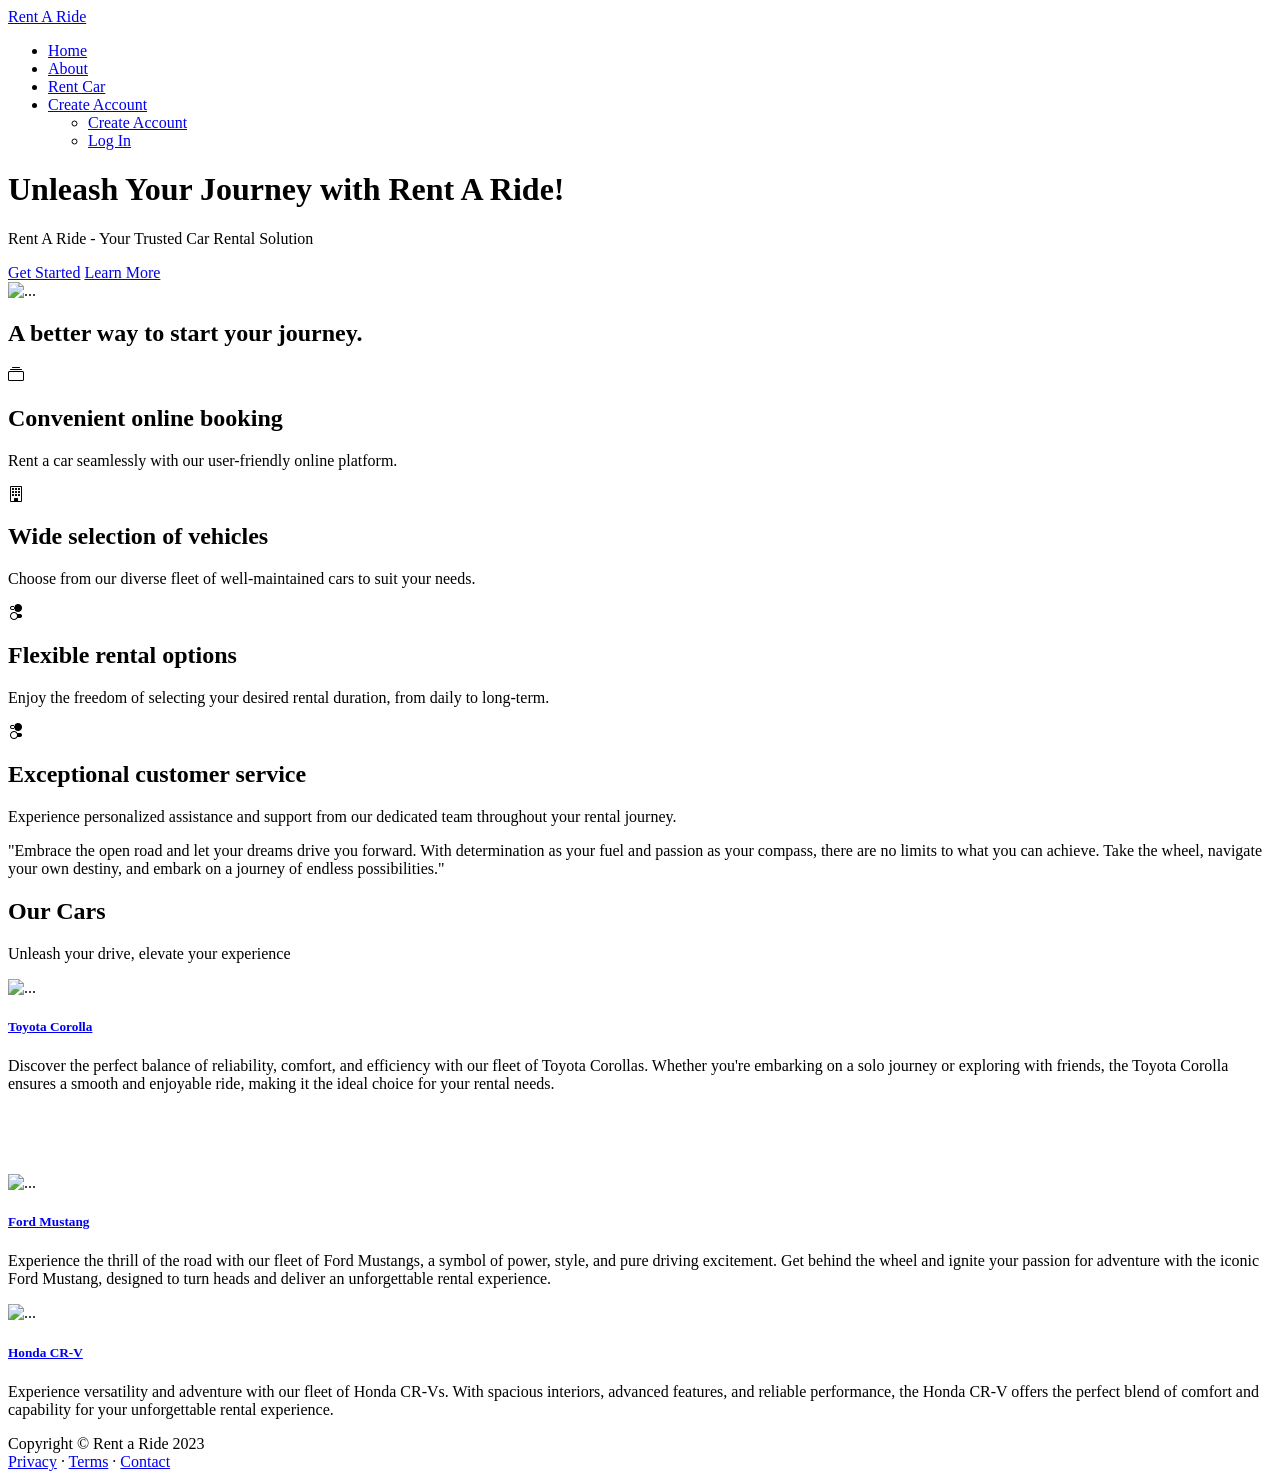
==== src/main/resources/templates/index.html @ 5ac91589 "Implemented basic home page." ====
<!DOCTYPE html>
<html lang="en" xmlns:th="http://www.thymeleaf.org">
    <head>
        <meta charset="utf-8" />
        <meta name="viewport" content="width=device-width, initial-scale=1, shrink-to-fit=no" />
        <meta name="description" content="" />
        <meta name="author" content="" />
        <title>Rent A Ride</title>

        <link rel="icon" type="image/x-icon" th:href="@{/assets/rentARide.png.ico}" />
        <link rel="icon" type="image/png" th:href="@{/assets/rentARide.png}" />
        <link rel="icon" type="image/svg+xml" th:href="@{/assets/rentARide.png.svg}" />
        <link href="https://cdn.jsdelivr.net/npm/bootstrap-icons@1.5.0/font/bootstrap-icons.css" rel="stylesheet" />
        <link rel="stylesheet" type="text/css" th:href="@{/css/style.css}" />
    </head>

    <body class="d-flex flex-column h-100">
        <main class="flex-shrink-0">

            <nav class="navbar navbar-expand-lg navbar-dark bg-dark">
                <div class="container px-5">
                    <a class="navbar-brand" href="index.html">Rent A Ride</a>

                    <div class="collapse navbar-collapse" id="navbarSupportedContent">
                        <ul class="navbar-nav ms-auto mb-2 mb-lg-0">
                            <li class="nav-item"><a class="nav-link" href="index.html">Home</a></li>
                            <!----><li class="nav-item"><a class="nav-link" href="about.html">About</a></li>
                            <!----><li class="nav-item"><a class="nav-link" href="rent.html">Rent Car</a></li>

                            <li class="nav-item dropdown">
                                <a class="nav-link dropdown-toggle" id="navbarDropdownLogIn" href="#" role="button" data-bs-toggle="dropdown" aria-expanded="false">Create Account</a>
                                <ul class="dropdown-menu dropdown-menu-end" aria-labelledby="navbarDropdownBlog">
                                    <!----><li><a class="dropdown-item" href="createAccount.html">Create Account</a></li>
                                    <!----><li><a class="dropdown-item" href="logIn.html">Log In</a></li>
                                </ul>
                            </li>
                        </ul>
                    </div>
                </div>
            </nav>

            <header class="bg-dark py-5">
                <div class="container px-5">
                    <div class="row gx-5 align-items-center justify-content-center">
                        <div class="col-lg-8 col-xl-7 col-xxl-6">
                            <div class="my-5 text-center text-xl-start">
                                <h1 class="display-5 fw-bolder text-white mb-2">Unleash Your Journey with Rent A Ride!</h1>
                                <p class="lead fw-normal text-white-50 mb-4">Rent A Ride - Your Trusted Car Rental Solution</p>
                                <div class="d-grid gap-3 d-sm-flex justify-content-sm-center justify-content-xl-start">
                                    <a class="btn btn-primary btn-lg px-4 me-sm-3" href="#features">Get Started</a>
                                    <!----><a class="btn btn-outline-light btn-lg px-4" href="#!">Learn More</a>
                                </div>
                            </div>
                        </div>
                        <div class="col-xl-5 col-xxl-6 d-none d-xl-block text-center"><img class="img-fluid rounded-3 my-5" th:src="@{/assets/homepage/bugattiChiron.jpg}" alt="..." /></div>
                    </div>
                </div>
            </header>

            <section class="py-5" id="features">
                <div class="container px-5 my-5">
                    <div class="row gx-5">
                        <div class="col-lg-4 mb-5 mb-lg-0"><h2 class="fw-bolder mb-0">A better way to start your journey.</h2></div>
                        <div class="col-lg-8">
                            <div class="row gx-5 row-cols-1 row-cols-md-2">
                                <div class="col mb-5 h-100">
                                    <div class="feature bg-primary bg-gradient text-white rounded-3 mb-3"><i class="bi bi-collection"></i></div>
                                    <h2 class="h5">Convenient online booking</h2>
                                    <p class="mb-0">Rent a car seamlessly with our user-friendly online platform.</p>
                                </div>
                                <div class="col mb-5 h-100">
                                    <div class="feature bg-primary bg-gradient text-white rounded-3 mb-3"><i class="bi bi-building"></i></div>
                                    <h2 class="h5">Wide selection of vehicles</h2>
                                    <p class="mb-0">Choose from our diverse fleet of well-maintained cars to suit your needs.</p>
                                </div>
                                <div class="col mb-5 mb-md-0 h-100">
                                    <div class="feature bg-primary bg-gradient text-white rounded-3 mb-3"><i class="bi bi-toggles2"></i></div>
                                    <h2 class="h5">Flexible rental options</h2>
                                    <p class="mb-0">Enjoy the freedom of selecting your desired rental duration, from daily to long-term.</p>
                                </div>
                                <div class="col h-100">
                                    <div class="feature bg-primary bg-gradient text-white rounded-3 mb-3"><i class="bi bi-toggles2"></i></div>
                                    <h2 class="h5">Exceptional customer service</h2>
                                    <p class="mb-0">Experience personalized assistance and support from our dedicated team throughout your rental journey.</p>
                                </div>
                            </div>
                        </div>
                    </div>
                </div>
            </section>

            <div class="py-5 bg-light">
                <div class="container px-5 my-5">
                    <div class="row gx-5 justify-content-center">
                        <div class="col-lg-10 col-xl-7">
                            <div class="text-center">
                                <div class="fs-4 mb-4 fst-italic">"Embrace the open road and let your dreams drive you forward. With determination as your fuel and passion as your compass, there are no limits to what you can achieve. Take the wheel, navigate your own destiny, and embark on a journey of endless possibilities."</div>
                                <div class="d-flex align-items-center justify-content-center">
                                </div>
                            </div>
                        </div>
                    </div>
                </div>
            </div>

            <section class="py-5">
                <div class="container px-5 my-5">
                    <div class="row gx-5 justify-content-center">
                        <div class="col-lg-8 col-xl-6">
                            <div class="text-center">
                                <h2 class="fw-bolder">Our Cars</h2>
                                <p class="lead fw-normal text-muted mb-5">Unleash your drive, elevate your experience</p>
                            </div>
                        </div>
                    </div>
                    <div class="row gx-5">
                        <div class="col-lg-4 mb-5">
                            <div class="card h-100 shadow border-0">
                                <img class="card-img-top" th:src="@{/assets/homepage/toyotaCorolla.png}" alt="..." />
                                <div class="card-body p-4">
                                    <!----><a class="text-decoration-none link-dark stretched-link" href="#!"><h5 class="card-title mb-3">Toyota Corolla</h5></a>
                                    <p class="card-text mb-0">Discover the perfect balance of reliability, comfort, and efficiency with our fleet of Toyota Corollas. Whether you're embarking on a solo journey or exploring with friends, the Toyota Corolla ensures a smooth and enjoyable ride, making it the ideal choice for your rental needs.</p>
                                </div>
                            </div>
                        </div>
                        <div class="col-lg-4 mb-5">
                            <div class="card h-100 shadow border-0">
                                <img style="margin-top:65px;" class="card-img-top" th:src="@{/assets/homepage/fordMustang.jpg}" alt="..." />
                                <div class="card-body p-4">
                                    <!----><a class="text-decoration-none link-dark stretched-link" href="#!"><h5 class="card-title mb-3">Ford Mustang</h5></a>
                                    <p class="card-text mb-0">Experience the thrill of the road with our fleet of Ford Mustangs, a symbol of power, style, and pure driving excitement. Get behind the wheel and ignite your passion for adventure with the iconic Ford Mustang, designed to turn heads and deliver an unforgettable rental experience.</p>
                                </div>
                            </div>
                        </div>
                        <div class="col-lg-4 mb-5">
                            <div class="card h-100 shadow border-0">
                                <img class="card-img-top" th:src="@{/assets/homepage/hondaCR-V.png}" alt="..." />
                                <div class="card-body p-4">
                                    <!----><a class="text-decoration-none link-dark stretched-link" href="#!"><h5 class="card-title mb-3">Honda CR-V</h5></a>
                                    <p class="card-text mb-0">Experience versatility and adventure with our fleet of Honda CR-Vs. With spacious interiors, advanced features, and reliable performance, the Honda CR-V offers the perfect blend of comfort and capability for your unforgettable rental experience.</p>
                                </div>
                            </div>
                        </div>
                    </div>
                </div>
            </section>
        </main>

        <footer class="bg-dark py-4 mt-auto">
            <div class="container px-5">
                <div class="row align-items-center justify-content-between flex-column flex-sm-row">
                    <div class="col-auto"><div class="small m-0 text-white">Copyright &copy; Rent a Ride 2023</div></div>
                    <div class="col-auto">
                        <!----><a class="link-light small" href="#!">Privacy</a>
                        <span class="text-white mx-1">&middot;</span>
                        <!----><a class="link-light small" href="#!">Terms</a>
                        <span class="text-white mx-1">&middot;</span>
                        <!----><a class="link-light small" href="#!">Contact</a>
                    </div>
                </div>
            </div>
        </footer>
    </body>
</html>
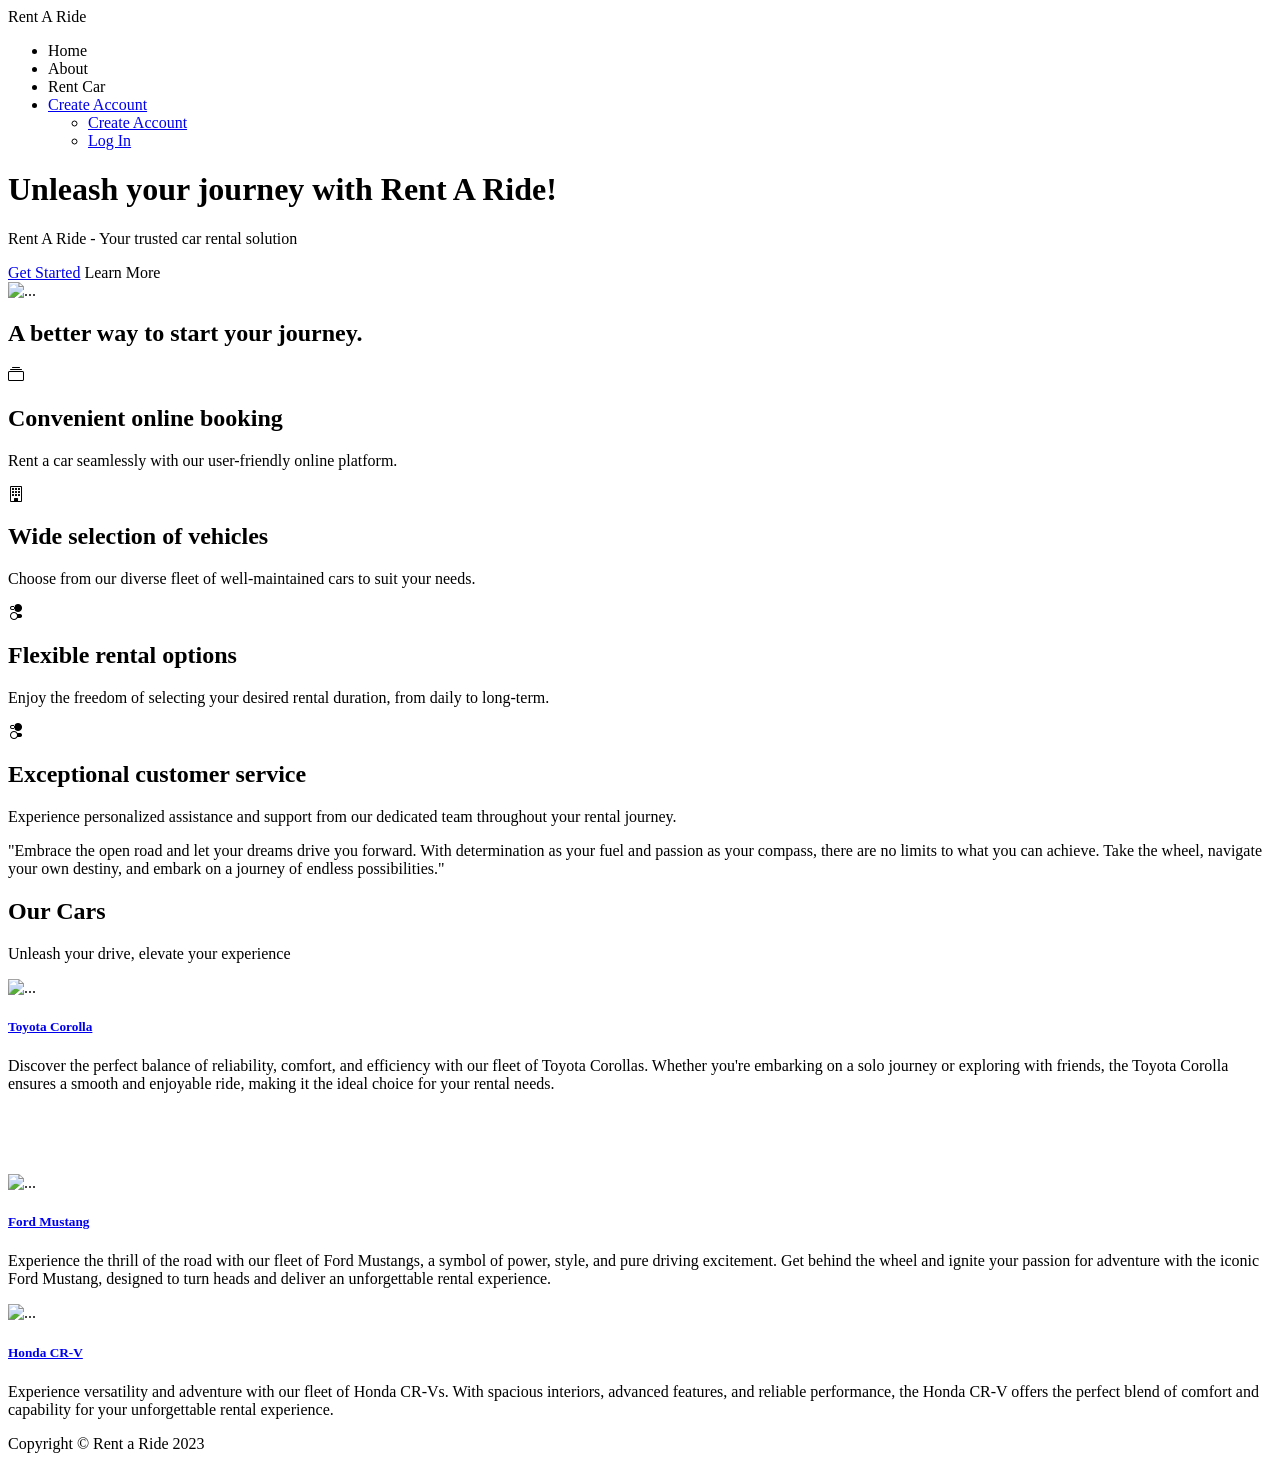
==== commit 08dc2776: "Added about and rent web pages. Implemented controller for each page." ====
--- a/src/main/resources/templates/index.html
+++ b/src/main/resources/templates/index.html
@@ -12,6 +12,8 @@
         <link rel="icon" type="image/svg+xml" th:href="@{/assets/rentARide.png.svg}" />
         <link href="https://cdn.jsdelivr.net/npm/bootstrap-icons@1.5.0/font/bootstrap-icons.css" rel="stylesheet" />
         <link rel="stylesheet" type="text/css" th:href="@{/css/style.css}" />
+
+        <script src="https://cdn.jsdelivr.net/npm/bootstrap@5.2.3/dist/js/bootstrap.bundle.min.js"></script>
     </head>
 
     <body class="d-flex flex-column h-100">
@@ -19,13 +21,13 @@
 
             <nav class="navbar navbar-expand-lg navbar-dark bg-dark">
                 <div class="container px-5">
-                    <a class="navbar-brand" href="index.html">Rent A Ride</a>
+                    <a class="navbar-brand" th:href="@{/home}">Rent A Ride</a>
 
                     <div class="collapse navbar-collapse" id="navbarSupportedContent">
                         <ul class="navbar-nav ms-auto mb-2 mb-lg-0">
-                            <li class="nav-item"><a class="nav-link" href="index.html">Home</a></li>
-                            <!----><li class="nav-item"><a class="nav-link" href="about.html">About</a></li>
-                            <!----><li class="nav-item"><a class="nav-link" href="rent.html">Rent Car</a></li>
+                            <li class="nav-item"><a class="nav-link" th:href="@{/home}">Home</a></li>
+                            <li class="nav-item"><a class="nav-link" th:href="@{/about}">About</a></li>
+                            <li class="nav-item"><a class="nav-link" th:href="@{/rent}">Rent Car</a></li>
 
                             <li class="nav-item dropdown">
                                 <a class="nav-link dropdown-toggle" id="navbarDropdownLogIn" href="#" role="button" data-bs-toggle="dropdown" aria-expanded="false">Create Account</a>
@@ -44,11 +46,11 @@
                     <div class="row gx-5 align-items-center justify-content-center">
                         <div class="col-lg-8 col-xl-7 col-xxl-6">
                             <div class="my-5 text-center text-xl-start">
-                                <h1 class="display-5 fw-bolder text-white mb-2">Unleash Your Journey with Rent A Ride!</h1>
-                                <p class="lead fw-normal text-white-50 mb-4">Rent A Ride - Your Trusted Car Rental Solution</p>
+                                <h1 class="display-5 fw-bolder text-white mb-2">Unleash your journey with Rent A Ride!</h1>
+                                <p class="lead fw-normal text-white-50 mb-4">Rent A Ride - Your trusted car rental solution</p>
                                 <div class="d-grid gap-3 d-sm-flex justify-content-sm-center justify-content-xl-start">
                                     <a class="btn btn-primary btn-lg px-4 me-sm-3" href="#features">Get Started</a>
-                                    <!----><a class="btn btn-outline-light btn-lg px-4" href="#!">Learn More</a>
+                                    <a class="btn btn-outline-light btn-lg px-4" th:href="@{/about}">Learn More</a>
                                 </div>
                             </div>
                         </div>
@@ -146,19 +148,8 @@
             </section>
         </main>
 
-        <footer class="bg-dark py-4 mt-auto">
-            <div class="container px-5">
-                <div class="row align-items-center justify-content-between flex-column flex-sm-row">
-                    <div class="col-auto"><div class="small m-0 text-white">Copyright &copy; Rent a Ride 2023</div></div>
-                    <div class="col-auto">
-                        <!----><a class="link-light small" href="#!">Privacy</a>
-                        <span class="text-white mx-1">&middot;</span>
-                        <!----><a class="link-light small" href="#!">Terms</a>
-                        <span class="text-white mx-1">&middot;</span>
-                        <!----><a class="link-light small" href="#!">Contact</a>
-                    </div>
-                </div>
-            </div>
+        <footer class="py-5 bg-dark">
+            <div class="container"><p class="m-0 text-left text-white">Copyright &copy; Rent a Ride 2023</p></div>
         </footer>
     </body>
 </html>
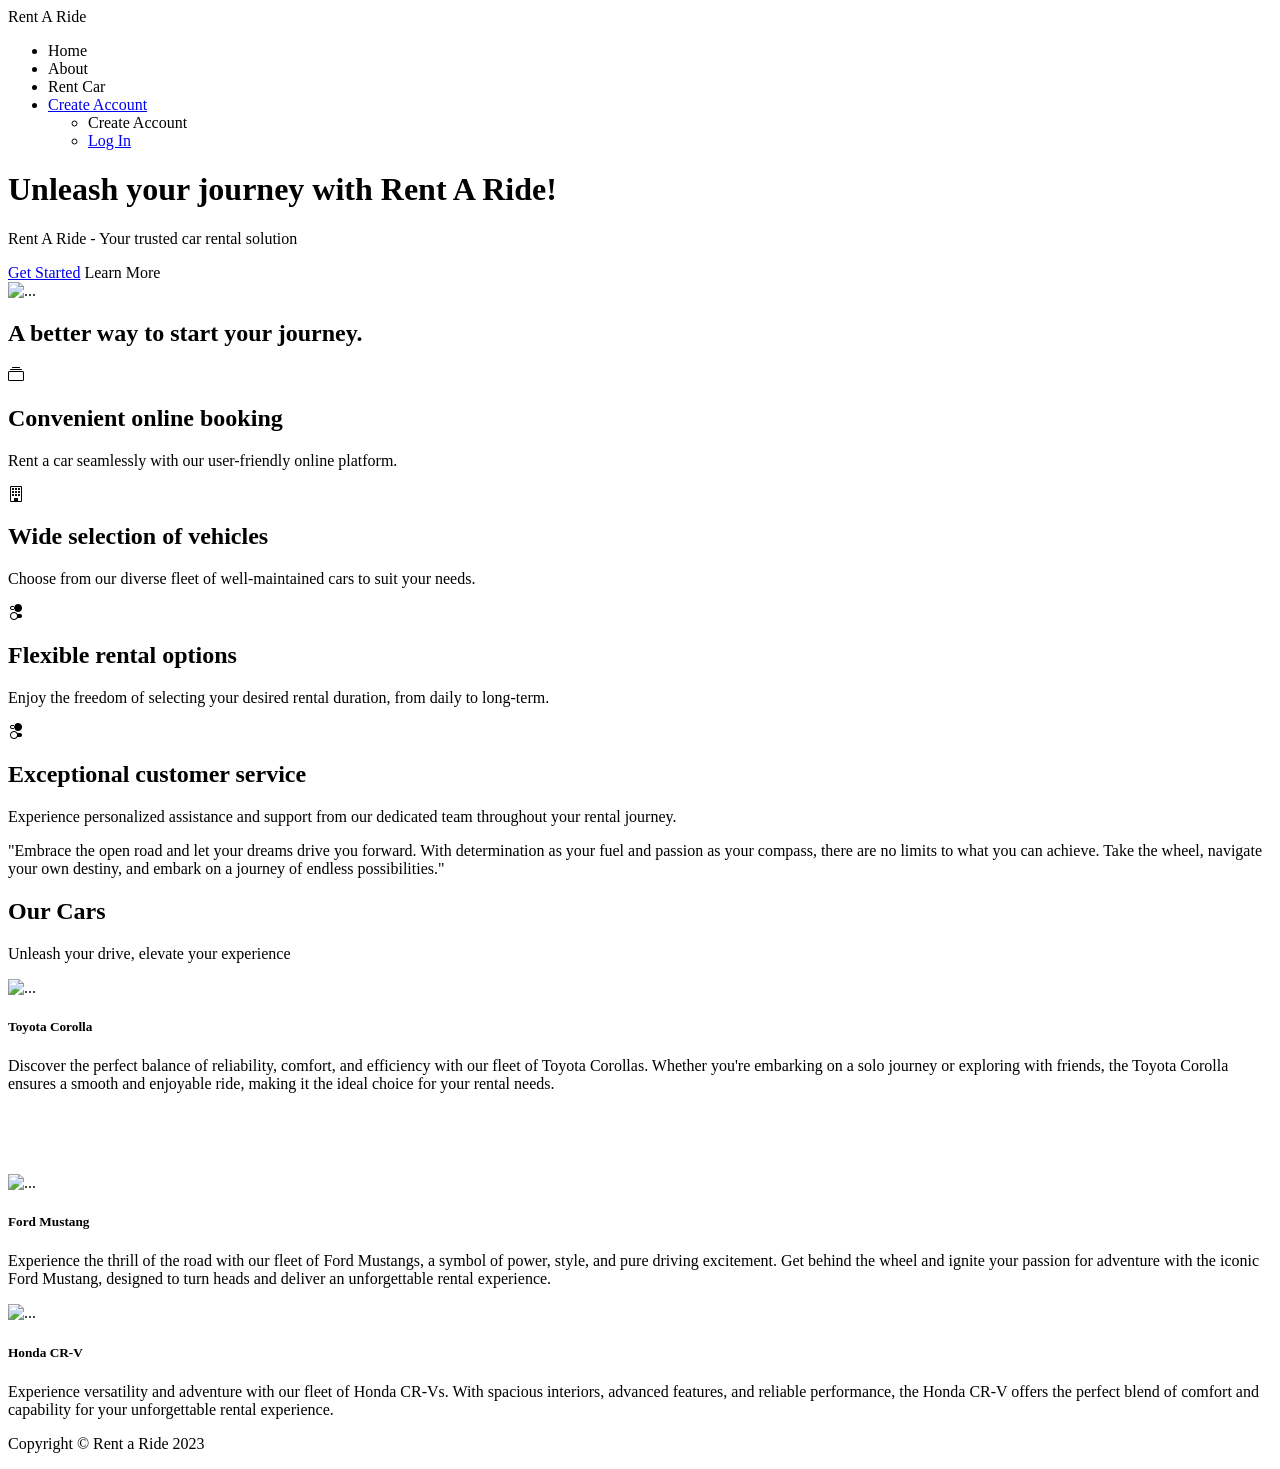
==== commit 8602bf24: "Added register web page. Implemented controller for it. Did some changes." ====
--- a/src/main/resources/templates/index.html
+++ b/src/main/resources/templates/index.html
@@ -32,7 +32,7 @@
                             <li class="nav-item dropdown">
                                 <a class="nav-link dropdown-toggle" id="navbarDropdownLogIn" href="#" role="button" data-bs-toggle="dropdown" aria-expanded="false">Create Account</a>
                                 <ul class="dropdown-menu dropdown-menu-end" aria-labelledby="navbarDropdownBlog">
-                                    <!----><li><a class="dropdown-item" href="createAccount.html">Create Account</a></li>
+                                    <li><a class="dropdown-item" th:href="@{/register}">Create Account</a></li>
                                     <!----><li><a class="dropdown-item" href="logIn.html">Log In</a></li>
                                 </ul>
                             </li>
@@ -120,7 +120,7 @@
                             <div class="card h-100 shadow border-0">
                                 <img class="card-img-top" th:src="@{/assets/homepage/toyotaCorolla.png}" alt="..." />
                                 <div class="card-body p-4">
-                                    <!----><a class="text-decoration-none link-dark stretched-link" href="#!"><h5 class="card-title mb-3">Toyota Corolla</h5></a>
+                                    <a class="text-decoration-none link-dark stretched-link" th:href="@{/rent}"><h5 class="card-title mb-3">Toyota Corolla</h5></a>
                                     <p class="card-text mb-0">Discover the perfect balance of reliability, comfort, and efficiency with our fleet of Toyota Corollas. Whether you're embarking on a solo journey or exploring with friends, the Toyota Corolla ensures a smooth and enjoyable ride, making it the ideal choice for your rental needs.</p>
                                 </div>
                             </div>
@@ -129,7 +129,7 @@
                             <div class="card h-100 shadow border-0">
                                 <img style="margin-top:65px;" class="card-img-top" th:src="@{/assets/homepage/fordMustang.jpg}" alt="..." />
                                 <div class="card-body p-4">
-                                    <!----><a class="text-decoration-none link-dark stretched-link" href="#!"><h5 class="card-title mb-3">Ford Mustang</h5></a>
+                                    <a class="text-decoration-none link-dark stretched-link" th:href="@{/rent}"><h5 class="card-title mb-3">Ford Mustang</h5></a>
                                     <p class="card-text mb-0">Experience the thrill of the road with our fleet of Ford Mustangs, a symbol of power, style, and pure driving excitement. Get behind the wheel and ignite your passion for adventure with the iconic Ford Mustang, designed to turn heads and deliver an unforgettable rental experience.</p>
                                 </div>
                             </div>
@@ -138,7 +138,7 @@
                             <div class="card h-100 shadow border-0">
                                 <img class="card-img-top" th:src="@{/assets/homepage/hondaCR-V.png}" alt="..." />
                                 <div class="card-body p-4">
-                                    <!----><a class="text-decoration-none link-dark stretched-link" href="#!"><h5 class="card-title mb-3">Honda CR-V</h5></a>
+                                    <a class="text-decoration-none link-dark stretched-link" th:href="@{/rent}"><h5 class="card-title mb-3">Honda CR-V</h5></a>
                                     <p class="card-text mb-0">Experience versatility and adventure with our fleet of Honda CR-Vs. With spacious interiors, advanced features, and reliable performance, the Honda CR-V offers the perfect blend of comfort and capability for your unforgettable rental experience.</p>
                                 </div>
                             </div>
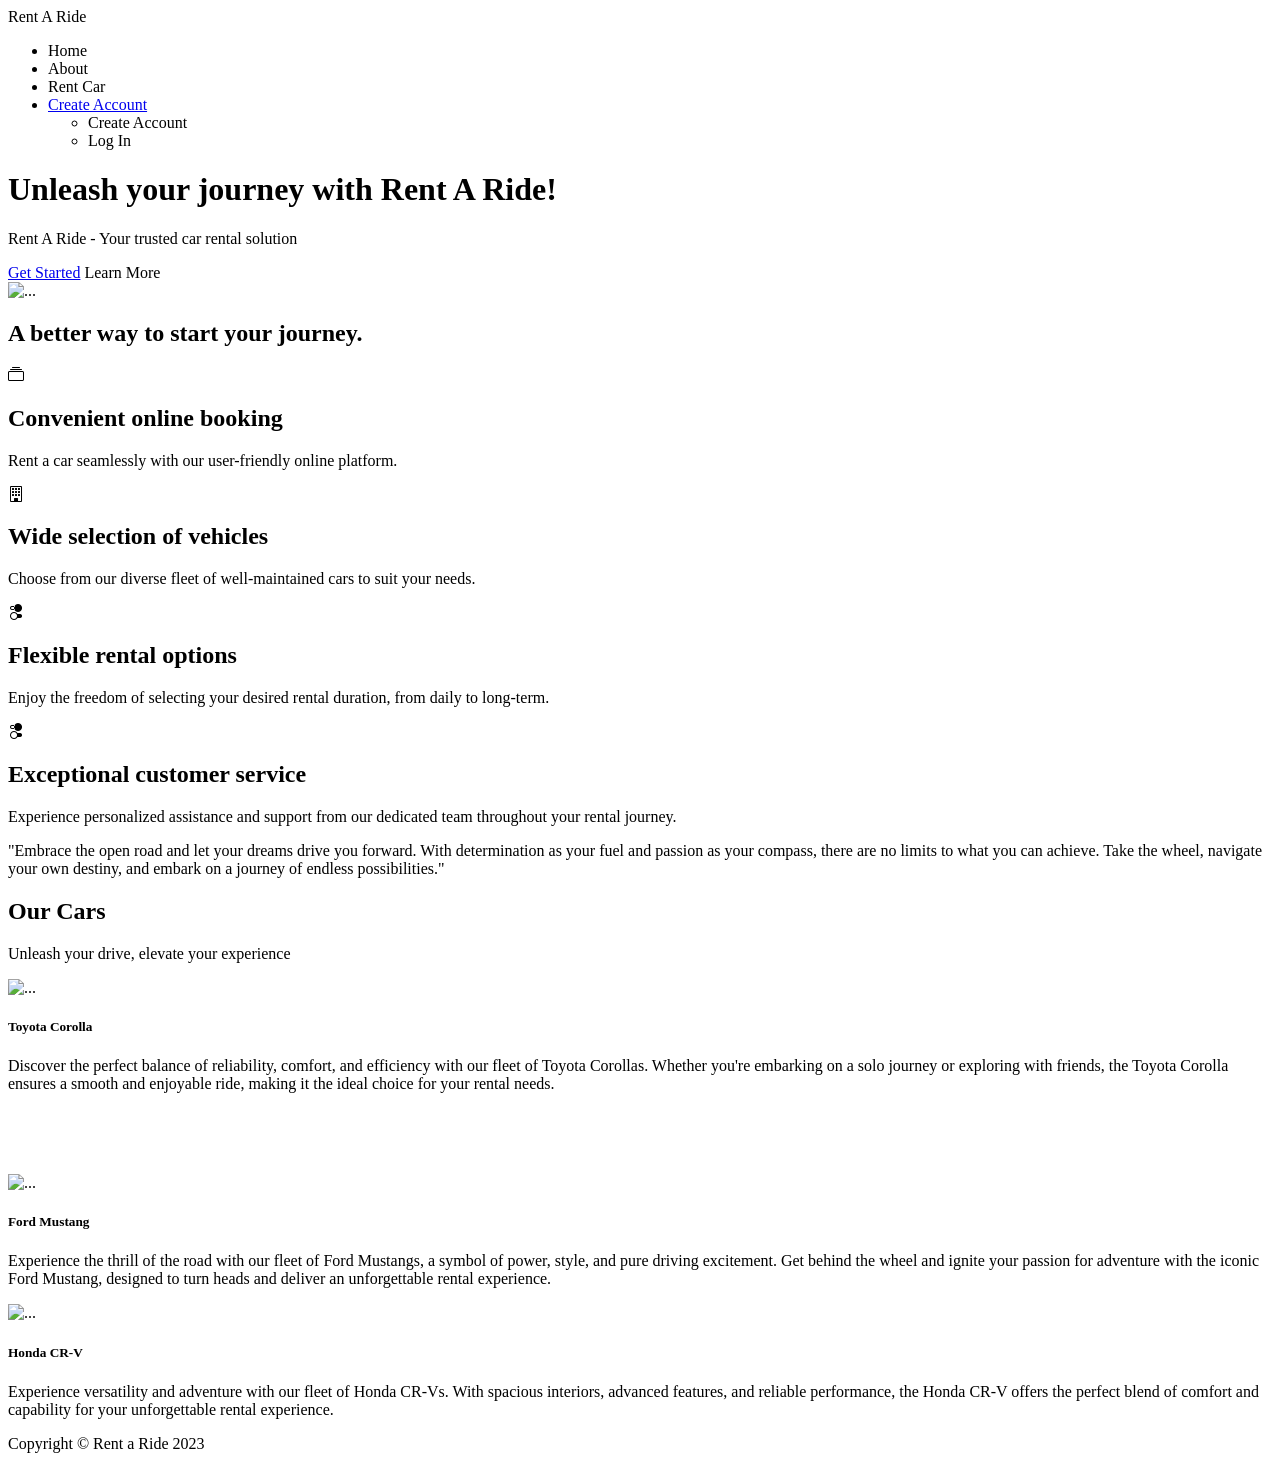
==== commit baa78f43: "Added login web page. Implemented controller for it. Finished main front development." ====
--- a/src/main/resources/templates/index.html
+++ b/src/main/resources/templates/index.html
@@ -7,9 +7,9 @@
         <meta name="author" content="" />
         <title>Rent A Ride</title>
 
-        <link rel="icon" type="image/x-icon" th:href="@{/assets/rentARide.png.ico}" />
-        <link rel="icon" type="image/png" th:href="@{/assets/rentARide.png}" />
-        <link rel="icon" type="image/svg+xml" th:href="@{/assets/rentARide.png.svg}" />
+        <link rel="icon" type="image/x-icon" th:href="@{/images/rentARide.png.ico}" />
+        <link rel="icon" type="image/png" th:href="@{/images/rentARide.png}" />
+        <link rel="icon" type="image/svg+xml" th:href="@{/images/rentARide.png.svg}" />
         <link href="https://cdn.jsdelivr.net/npm/bootstrap-icons@1.5.0/font/bootstrap-icons.css" rel="stylesheet" />
         <link rel="stylesheet" type="text/css" th:href="@{/css/style.css}" />
 
@@ -33,7 +33,7 @@
                                 <a class="nav-link dropdown-toggle" id="navbarDropdownLogIn" href="#" role="button" data-bs-toggle="dropdown" aria-expanded="false">Create Account</a>
                                 <ul class="dropdown-menu dropdown-menu-end" aria-labelledby="navbarDropdownBlog">
                                     <li><a class="dropdown-item" th:href="@{/register}">Create Account</a></li>
-                                    <!----><li><a class="dropdown-item" href="logIn.html">Log In</a></li>
+                                    <li><a class="dropdown-item" th:href="@{/login}">Log In</a></li>
                                 </ul>
                             </li>
                         </ul>
@@ -54,7 +54,7 @@
                                 </div>
                             </div>
                         </div>
-                        <div class="col-xl-5 col-xxl-6 d-none d-xl-block text-center"><img class="img-fluid rounded-3 my-5" th:src="@{/assets/homepage/bugattiChiron.jpg}" alt="..." /></div>
+                        <div class="col-xl-5 col-xxl-6 d-none d-xl-block text-center"><img class="img-fluid rounded-3 my-5" th:src="@{/images/homepage/bugattiChiron.jpg}" alt="..." /></div>
                     </div>
                 </div>
             </header>
@@ -118,7 +118,7 @@
                     <div class="row gx-5">
                         <div class="col-lg-4 mb-5">
                             <div class="card h-100 shadow border-0">
-                                <img class="card-img-top" th:src="@{/assets/homepage/toyotaCorolla.png}" alt="..." />
+                                <img class="card-img-top" th:src="@{/images/homepage/toyotaCorolla.png}" alt="..." />
                                 <div class="card-body p-4">
                                     <a class="text-decoration-none link-dark stretched-link" th:href="@{/rent}"><h5 class="card-title mb-3">Toyota Corolla</h5></a>
                                     <p class="card-text mb-0">Discover the perfect balance of reliability, comfort, and efficiency with our fleet of Toyota Corollas. Whether you're embarking on a solo journey or exploring with friends, the Toyota Corolla ensures a smooth and enjoyable ride, making it the ideal choice for your rental needs.</p>
@@ -127,7 +127,7 @@
                         </div>
                         <div class="col-lg-4 mb-5">
                             <div class="card h-100 shadow border-0">
-                                <img style="margin-top:65px;" class="card-img-top" th:src="@{/assets/homepage/fordMustang.jpg}" alt="..." />
+                                <img style="margin-top:65px;" class="card-img-top" th:src="@{/images/homepage/fordMustang.jpg}" alt="..." />
                                 <div class="card-body p-4">
                                     <a class="text-decoration-none link-dark stretched-link" th:href="@{/rent}"><h5 class="card-title mb-3">Ford Mustang</h5></a>
                                     <p class="card-text mb-0">Experience the thrill of the road with our fleet of Ford Mustangs, a symbol of power, style, and pure driving excitement. Get behind the wheel and ignite your passion for adventure with the iconic Ford Mustang, designed to turn heads and deliver an unforgettable rental experience.</p>
@@ -136,7 +136,7 @@
                         </div>
                         <div class="col-lg-4 mb-5">
                             <div class="card h-100 shadow border-0">
-                                <img class="card-img-top" th:src="@{/assets/homepage/hondaCR-V.png}" alt="..." />
+                                <img class="card-img-top" th:src="@{/images/homepage/hondaCR-V.png}" alt="..." />
                                 <div class="card-body p-4">
                                     <a class="text-decoration-none link-dark stretched-link" th:href="@{/rent}"><h5 class="card-title mb-3">Honda CR-V</h5></a>
                                     <p class="card-text mb-0">Experience versatility and adventure with our fleet of Honda CR-Vs. With spacious interiors, advanced features, and reliable performance, the Honda CR-V offers the perfect blend of comfort and capability for your unforgettable rental experience.</p>
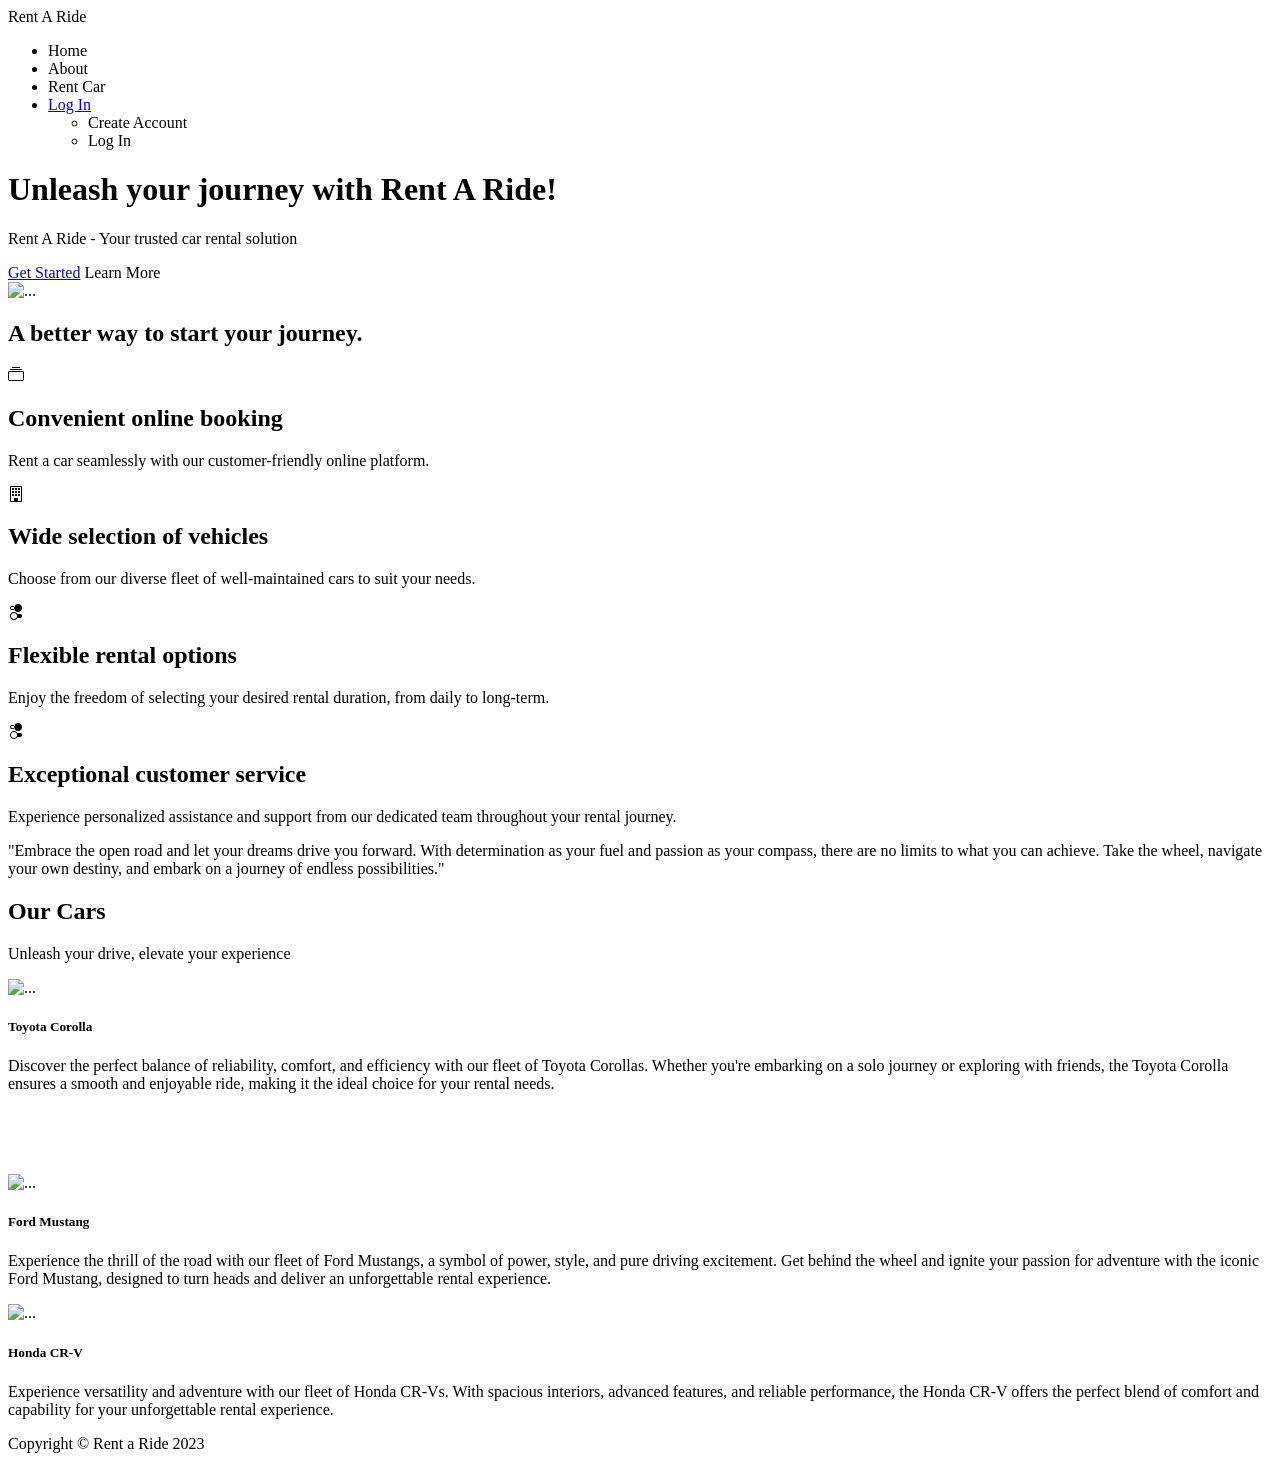
==== commit 8b5f5136: "Temporary commit for intermediary register." ====
--- a/src/main/resources/templates/index.html
+++ b/src/main/resources/templates/index.html
@@ -30,7 +30,7 @@
                             <li class="nav-item"><a class="nav-link" th:href="@{/rent}">Rent Car</a></li>
 
                             <li class="nav-item dropdown">
-                                <a class="nav-link dropdown-toggle" id="navbarDropdownLogIn" href="#" role="button" data-bs-toggle="dropdown" aria-expanded="false">Create Account</a>
+                                <a class="nav-link dropdown-toggle" id="navbarDropdownLogIn" href="#" role="button" data-bs-toggle="dropdown" aria-expanded="false">Log In</a>
                                 <ul class="dropdown-menu dropdown-menu-end" aria-labelledby="navbarDropdownBlog">
                                     <li><a class="dropdown-item" th:href="@{/register}">Create Account</a></li>
                                     <li><a class="dropdown-item" th:href="@{/login}">Log In</a></li>
@@ -68,7 +68,7 @@
                                 <div class="col mb-5 h-100">
                                     <div class="feature bg-primary bg-gradient text-white rounded-3 mb-3"><i class="bi bi-collection"></i></div>
                                     <h2 class="h5">Convenient online booking</h2>
-                                    <p class="mb-0">Rent a car seamlessly with our user-friendly online platform.</p>
+                                    <p class="mb-0">Rent a car seamlessly with our customer-friendly online platform.</p>
                                 </div>
                                 <div class="col mb-5 h-100">
                                     <div class="feature bg-primary bg-gradient text-white rounded-3 mb-3"><i class="bi bi-building"></i></div>
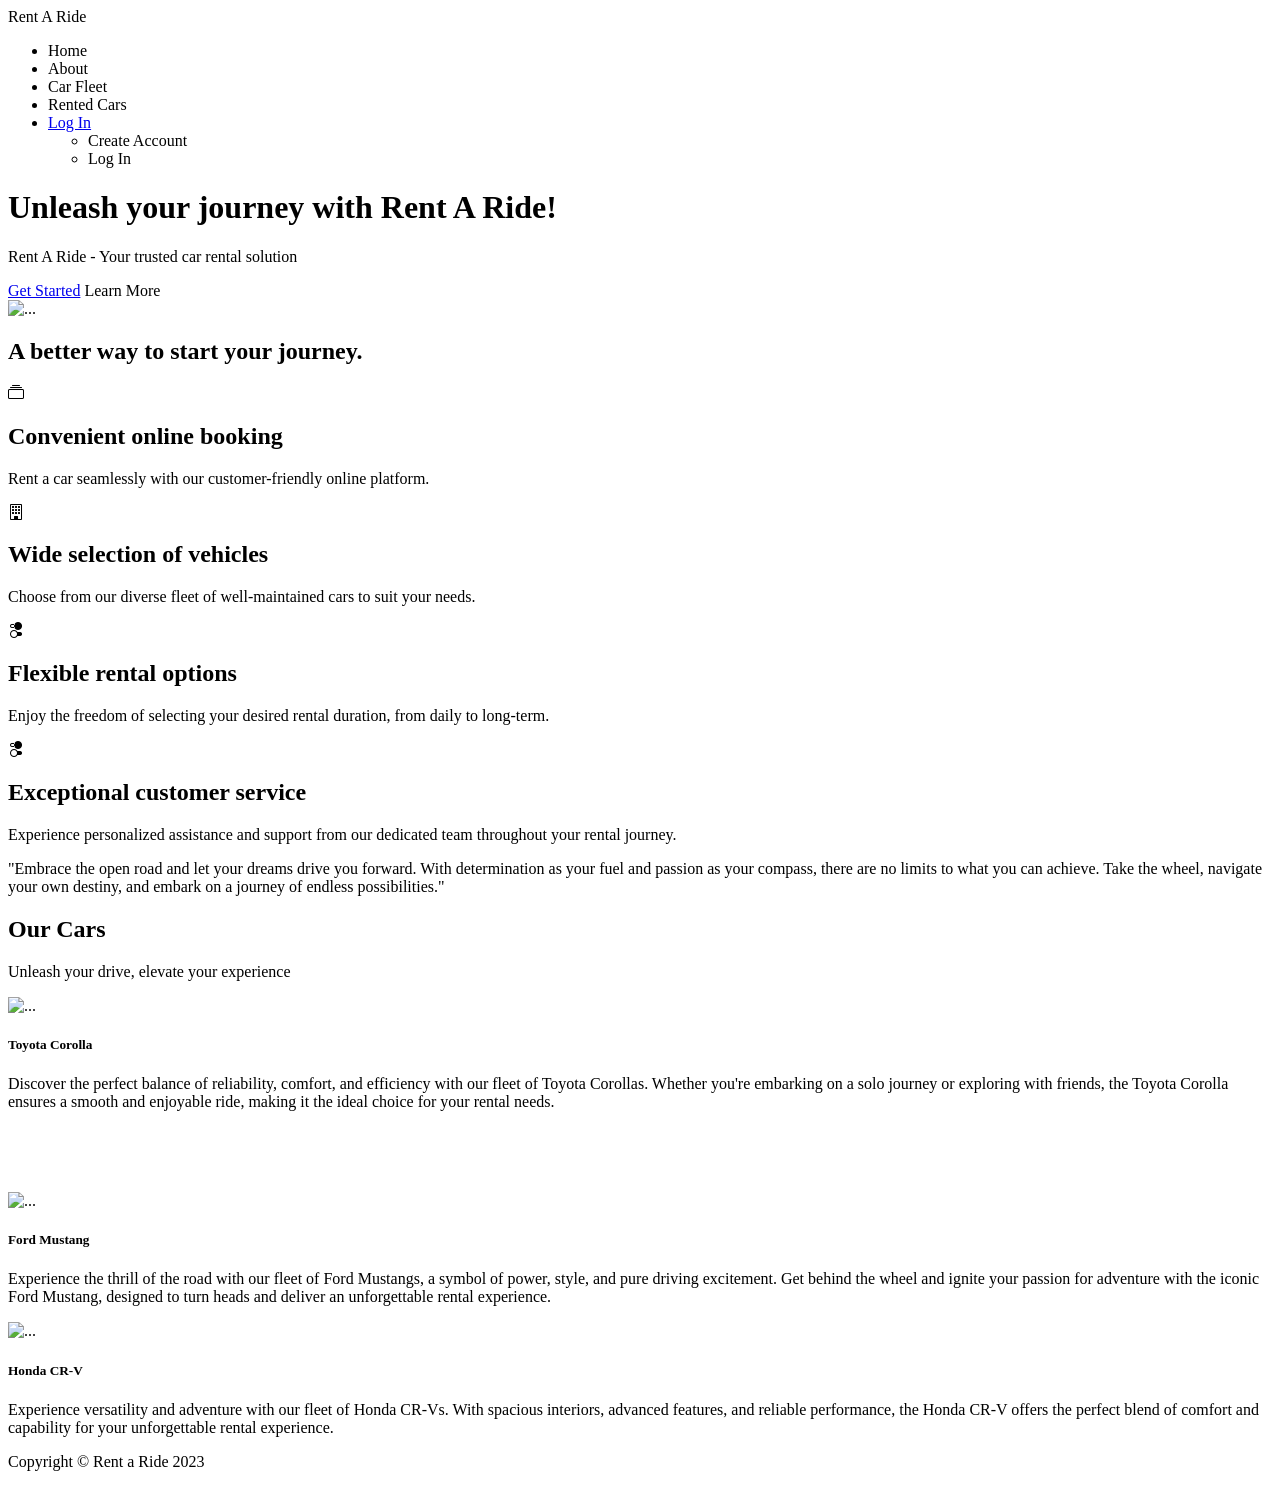
==== commit 7ce744ef: "Added configuration for initializing employees. Added a page for user-friendly interface of rented c" ====
--- a/src/main/resources/templates/index.html
+++ b/src/main/resources/templates/index.html
@@ -27,7 +27,8 @@
                         <ul class="navbar-nav ms-auto mb-2 mb-lg-0">
                             <li class="nav-item"><a class="nav-link" th:href="@{/home}">Home</a></li>
                             <li class="nav-item"><a class="nav-link" th:href="@{/about}">About</a></li>
-                            <li class="nav-item"><a class="nav-link" th:href="@{/rent}">Rent Car</a></li>
+                            <li class="nav-item"><a class="nav-link" th:href="@{/rent}">Car Fleet</a></li>
+                            <li class="nav-item"><a class="nav-link" th:href="@{/rentedCars}">Rented Cars</a></li>
 
                             <li class="nav-item dropdown">
                                 <a class="nav-link dropdown-toggle" id="navbarDropdownLogIn" href="#" role="button" data-bs-toggle="dropdown" aria-expanded="false">Log In</a>
